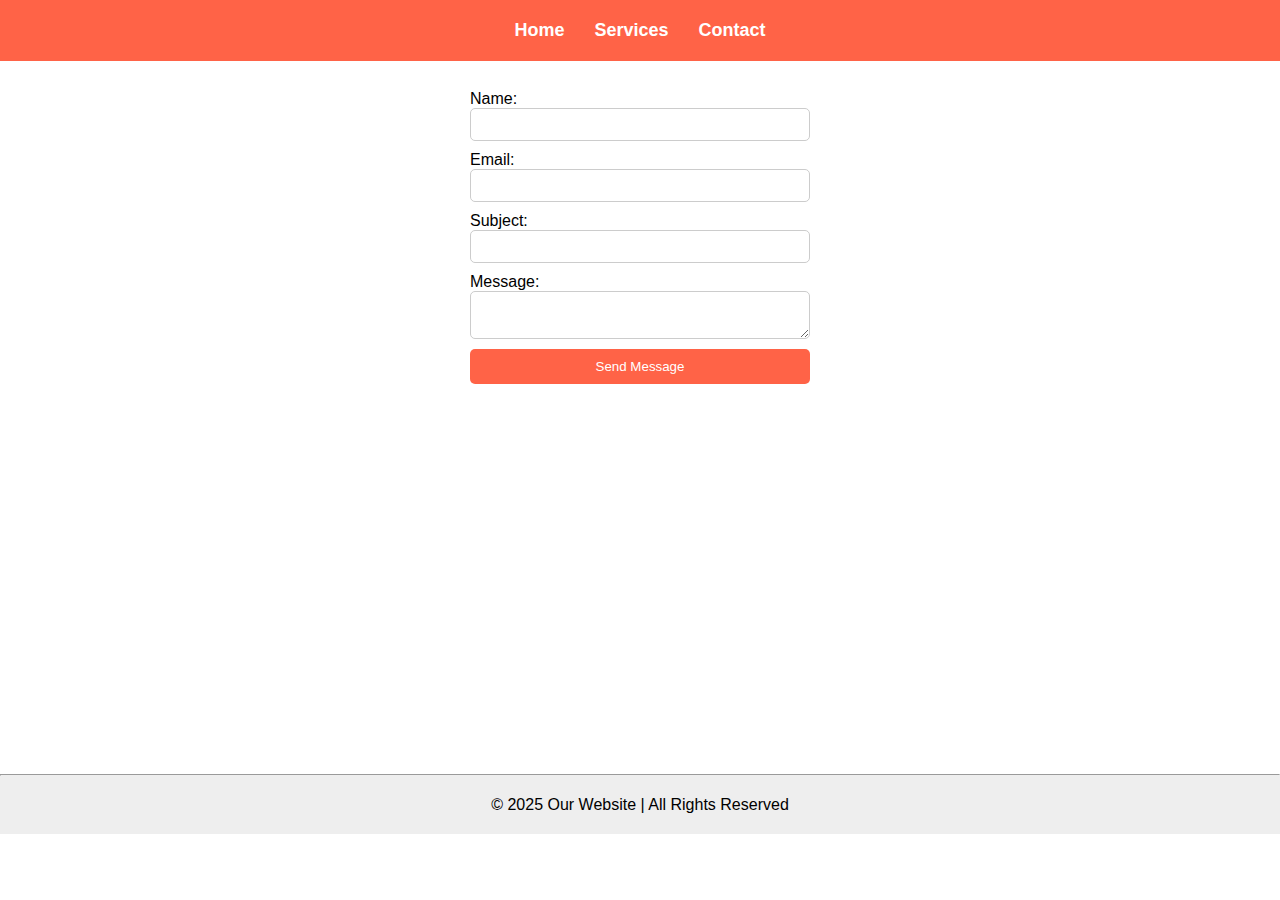
==== contact.html @ 3f9a1b7a "Completed lab" ====
<!DOCTYPE html>
<html lang="en">
  <head>
    <meta charset="UTF-8" />
    <meta name="viewport" content="width=device-width, initial-scale=1.0" />
    <title>Contact</title>
    <link rel="stylesheet" href="style.css" />
  </head>
  <body>
    <!-- Shared Header -->
    <header>
      <nav>
        <ul>
          <li><a href="index.html">Home</a></li>
          <li><a href="services.html">Services</a></li>
          <li><a href="contact.html">Contact</a></li>
        </ul>
      </nav>
    </header>

    <!-- Page-Specific Content -->
    <main>
      <form>
        <label for="name">Name:</label>
        <input type="text" id="name" name="name" required />

        <label for="email">Email:</label>
        <input type="email" id="email" name="email" required />

        <label for="subject">Subject:</label>
        <input type="text" id="subject" name="subject" required />

        <label for="message">Message:</label>
        <textarea id="message" name="message" required></textarea>

        <button type="submit">Send Message</button>
      </form>
    </main>

    <!-- Shared Footer -->
    <hr />

    <footer>
      <p>&copy; 2025 Our Website | All Rights Reserved</p>
    </footer>
  </body>
</html>
---- style.css ----
* {
  box-sizing: border-box;
  margin: 0;
  padding: 0;
  font-family: Arial, sans-serif;
}

::-webkit-scrollbar {
  display: none;
}

nav ul {
  display: flex;
  justify-content: center;
  list-style: none;
  background: tomato;
  padding: 20px;
  position: fixed;
  z-index: 9999;
  width: 100%;
}

nav ul li {
  margin: 0 15px;
}

nav ul li a {
  font-size: 18px;
  color: #fff;
  text-decoration: none;
  font-weight: bold;
}

nav ul li a:hover {
  color: #eee;
  transition: all 0.5s;
}

main {
  height: 82vh;
  overflow-y: scroll;
}

/* Hero Section */
.hero {
  height: 80vh;
  width: 100%;
  background: linear-gradient(rgba(0, 0, 0, 0.5), rgba(0, 0, 0, 0.2)),
    url("./images/hero.jpg") no-repeat center center;
  background-size: cover;
  display: flex;
  align-items: center;
  justify-content: center;
  color: white;
  text-align: center;
  padding: 30px;
  margin-top: 60px;
}

.hero-text {
  animation: fadeIn 1s ease-in;
}

.hero-text h1 {
  font-size: 42px;
  font-weight: 600;
  line-height: 1.5;
}

.hero-text p {
  font-size: 24px;
  font-weight: 500;
  line-height: 1.1;
}

/* Flexbox for index.html */
.container {
  display: flex;
  margin: 10px;
  gap: 12px;
}

.container div {
  background-color: #eee;
  border-radius: 5px;
  padding: 30px;
  flex: 1;
  text-align: center;
  font-size: 18px;
  color: #222;
  font-weight: 500;
}

/* Grid for services.html */
.services-grid {
  display: grid;
  grid-template-columns: repeat(auto-fit, minmax(250px, 1fr));
  gap: 20px;
  padding: 30px;
  margin-top: 60px;
}

.service-card {
  border: 1px solid #ddd;
  border-radius: 9px;
  text-align: center;
  transition: transform 0.3s;
}

.service-card img {
  border-top-right-radius: 9px;
  border-top-left-radius: 9px;
  width: 100%;
  height: auto;
  object-fit: cover;
}

.service-card-text {
  margin: 10px;
}

.service-card:hover {
  transform: scale(1.05);
}

/* Contact Page */
form {
  max-width: 400px;
  margin: auto;
  display: flex;
  flex-direction: column;
  padding: 30px;
  margin-top: 60px;
}

form input,
form textarea {
  margin-bottom: 10px;
  padding: 8px;
  border: 1px solid #ccc;
  border-radius: 5px;
  outline-color: #ff9980;
}

button {
  background: tomato;
  color: white;
  font-weight: 500;
  border: none;
  border-radius: 5px;
  padding: 10px;
  cursor: pointer;
  transition: background 0.3s;
}

button:hover {
  background: #ff7f66;
}

@keyframes fadeIn {
  from {
    opacity: 0;
    transform: translateY(-20px);
  }
  to {
    opacity: 1;
    transform: translateY(0);
  }
}

hr {
  margin-top: 36px;
}

footer {
  background-color: #eee;
  display: flex;
  align-items: center;
  justify-content: center;
  padding: 20px;
}

/* media queries */
@media (max-width: 1024px) {
  .container {
    flex-direction: column;
    text-align: center;
  }
}

@media (max-width: 768px) {
  .services-grid {
    grid-template-columns: 1fr;
  }
}

@media (max-width: 480px) {
  .hero h1 {
    font-size: 24px;
  }

  .hero p {
    font-size: 16px;
  }

  button {
    padding: 8px;
  }
}
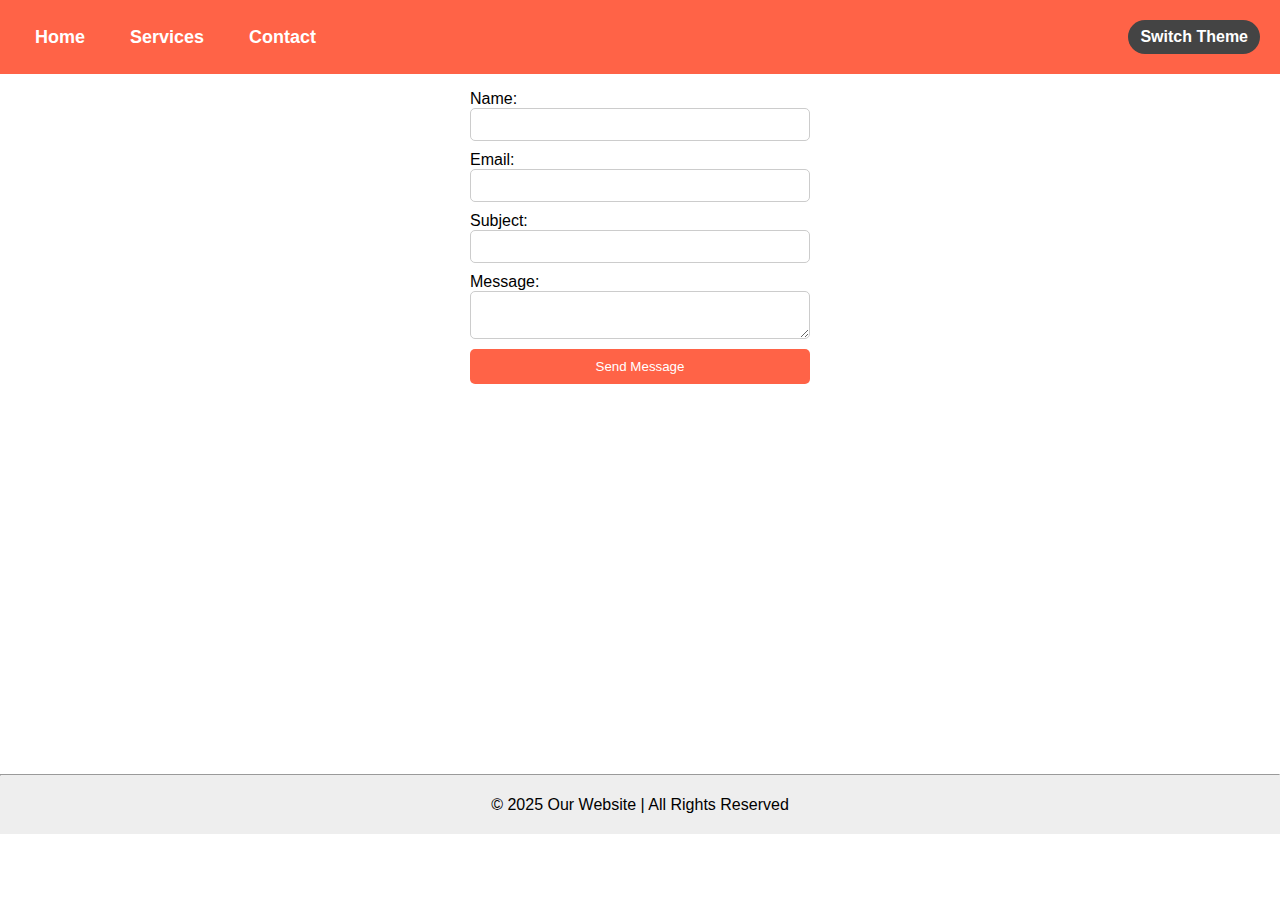
==== commit e8d7f26d: "added interactivity to the pages" ====
--- a/contact.html
+++ b/contact.html
@@ -9,20 +9,21 @@
   <body>
     <!-- Shared Header -->
     <header>
-      <nav>
+      <nav class="navbar">
         <ul>
           <li><a href="index.html">Home</a></li>
           <li><a href="services.html">Services</a></li>
           <li><a href="contact.html">Contact</a></li>
         </ul>
+        <button id="themeToggle">Switch Theme</button>
       </nav>
     </header>
 
     <!-- Page-Specific Content -->
     <main>
-      <form>
-        <label for="name">Name:</label>
-        <input type="text" id="name" name="name" required />
+      <form id="contactForm">
+        <label for="nameInput">Name:</label>
+        <input type="text" id="nameInput" name="name" required />
 
         <label for="email">Email:</label>
         <input type="email" id="email" name="email" required />
@@ -30,11 +31,12 @@
         <label for="subject">Subject:</label>
         <input type="text" id="subject" name="subject" required />
 
-        <label for="message">Message:</label>
-        <textarea id="message" name="message" required></textarea>
+        <label for="messageInput">Message:</label>
+        <textarea id="messageInput" name="message" required></textarea>
 
         <button type="submit">Send Message</button>
       </form>
+      <p id="response"></p>
     </main>
 
     <!-- Shared Footer -->
@@ -43,5 +45,6 @@
     <footer>
       <p>&copy; 2025 Our Website | All Rights Reserved</p>
     </footer>
+    <script src="script.js" defer></script>
   </body>
 </html>
--- a/style.css
+++ b/style.css
@@ -9,15 +9,23 @@
   display: none;
 }
 
-nav ul {
-  display: flex;
-  justify-content: center;
-  list-style: none;
+nav.navbar {
+  display: flex;
+  justify-content: space-between;
+  align-items: center;
   background: tomato;
   padding: 20px;
   position: fixed;
-  z-index: 9999;
+  z-index: 99;
   width: 100%;
+}
+
+nav ul {
+  display: flex;
+  list-style: none;
+  margin: 0;
+  padding: 0;
+  gap: 15px;
 }
 
 nav ul li {
@@ -34,6 +42,26 @@
 nav ul li a:hover {
   color: #eee;
   transition: all 0.5s;
+}
+
+#themeToggle {
+  background: #444;
+  color: white;
+  font-weight: bold;
+  border: none;
+  border-radius: 20px;
+  padding: 8px 12px;
+  font-size: 16px;
+  cursor: pointer;
+  transition: background 0.3s ease;
+}
+
+.dark-theme #themeToggle {
+  background-color: #f39b43;
+}
+
+#themeToggle:hover {
+  background: #efa17a;
 }
 
 main {
@@ -89,6 +117,34 @@
   font-size: 18px;
   color: #222;
   font-weight: 500;
+}
+
+/* FAQ Component */
+.faq {
+  padding: 30px;
+}
+
+.faq-item {
+  margin-bottom: 20px;
+  border-bottom: 1px solid #ccc;
+  padding-bottom: 10px;
+  cursor: pointer;
+}
+
+.question {
+  font-size: 18px;
+  font-weight: bold;
+  transition: color 0.3s;
+}
+
+.answer {
+  display: none;
+  margin-top: 8px;
+  font-size: 16px;
+}
+
+.answer.visible {
+  display: block;
 }
 
 /* Grid for services.html */
@@ -170,6 +226,7 @@
 
 hr {
   margin-top: 36px;
+  color: #555;
 }
 
 footer {
@@ -194,6 +251,23 @@
   }
 }
 
+@media (max-width: 600px) {
+  nav.navbar {
+    flex-direction: column;
+    align-items: center;
+    gap: 10px;
+  }
+
+  nav ul {
+    flex-direction: column;
+    align-items: center;
+  }
+
+  #themeToggle {
+    margin-top: 10px;
+  }
+}
+
 @media (max-width: 480px) {
   .hero h1 {
     font-size: 24px;
@@ -207,3 +281,53 @@
     padding: 8px;
   }
 }
+
+/* //////////////////////////////////////////////////////////////////////////// */
+/* Theme Toggle */
+.dark-theme {
+  background-color: #121212;
+  color: #f0f0f0;
+}
+
+.dark-theme button {
+  background-color: #f39b43;
+}
+
+.dark-theme nav.navbar {
+  background-color: #333;
+}
+
+.dark-theme nav ul li a {
+  color: #f0f0f0;
+}
+
+.dark-theme nav ul li a:hover {
+  color: #ccc;
+}
+
+.dark-theme .container div {
+  background-color: #1e1e1e;
+  color: #e0e0e0;
+}
+
+.dark-theme .service-card {
+  background-color: #1e1e1e;
+  border-color: #333;
+}
+
+.dark-theme footer {
+  background-color: #1e1e1e;
+  color: #ccc;
+}
+
+.dark-theme .faq-item {
+  border-color: #444;
+}
+
+.dark-theme .question {
+  color: #ffcc99;
+}
+
+.dark-theme .answer {
+  color: #f0f0f0;
+}
